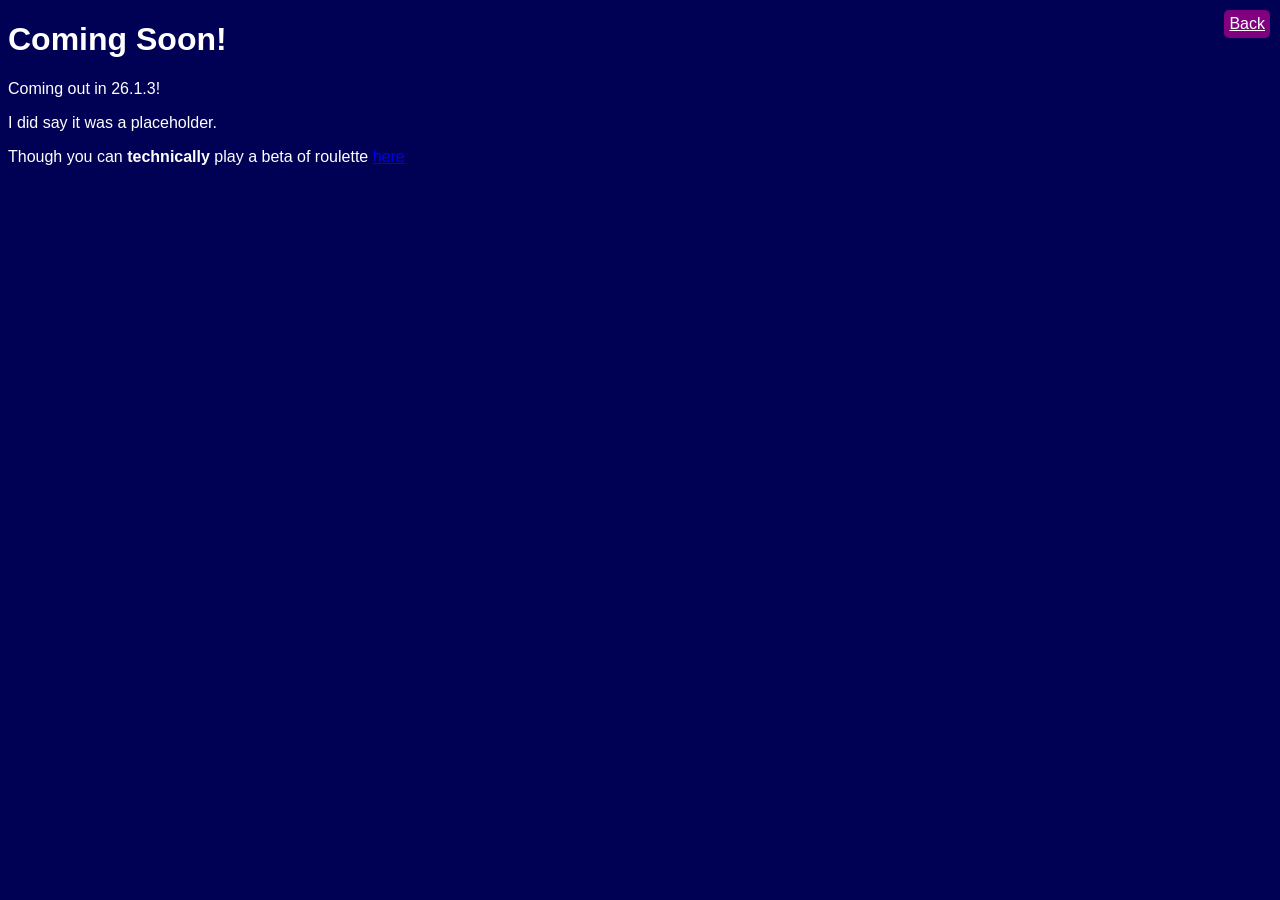
==== games/index.html @ c98c4b9a "Update to 26.1.2" ====
<!DOCTYPE html>
<html lang="en">
    <head>
        <title>Cat List | Games</title>
        <meta charset="UTF-8">
        <meta name="viewport" content="width=device-width, initial-scale=1">
        <link href="style.css" rel="stylesheet">
        <link href="../cssmain.css" rel="stylesheet">
    </head>
    <body>
        <h1>Coming Soon!</h1>
        <p>Coming out in 26.1.3!</p>
        <p>I did say it was a placeholder.</p>
        <p>Though you can <strong>technically</strong> play a beta of roulette <a href="roulette/index.html">here</a></p>
        <a href="../index.html" class="backbtn">Back</a>
    </body>
</html>
---- cssmain.css ----
html {
    background-color: #000055;
    color: white;
    font-family: Arial, Helvetica, sans-serif;
}

.backbtn {
    background-color: purple;
    color: white;
    position: fixed;
    top: 5px;
    right: 5px;
    margin: 5px;
    padding: 5px;
    border-radius: 5px;
    transition: color 0.5s ease, background-color 0.5s ease, transform 0.5s ease;
}

.backbtn:hover {
    background-color: pink;
    color: black;
    transform: scale(1.05);
}
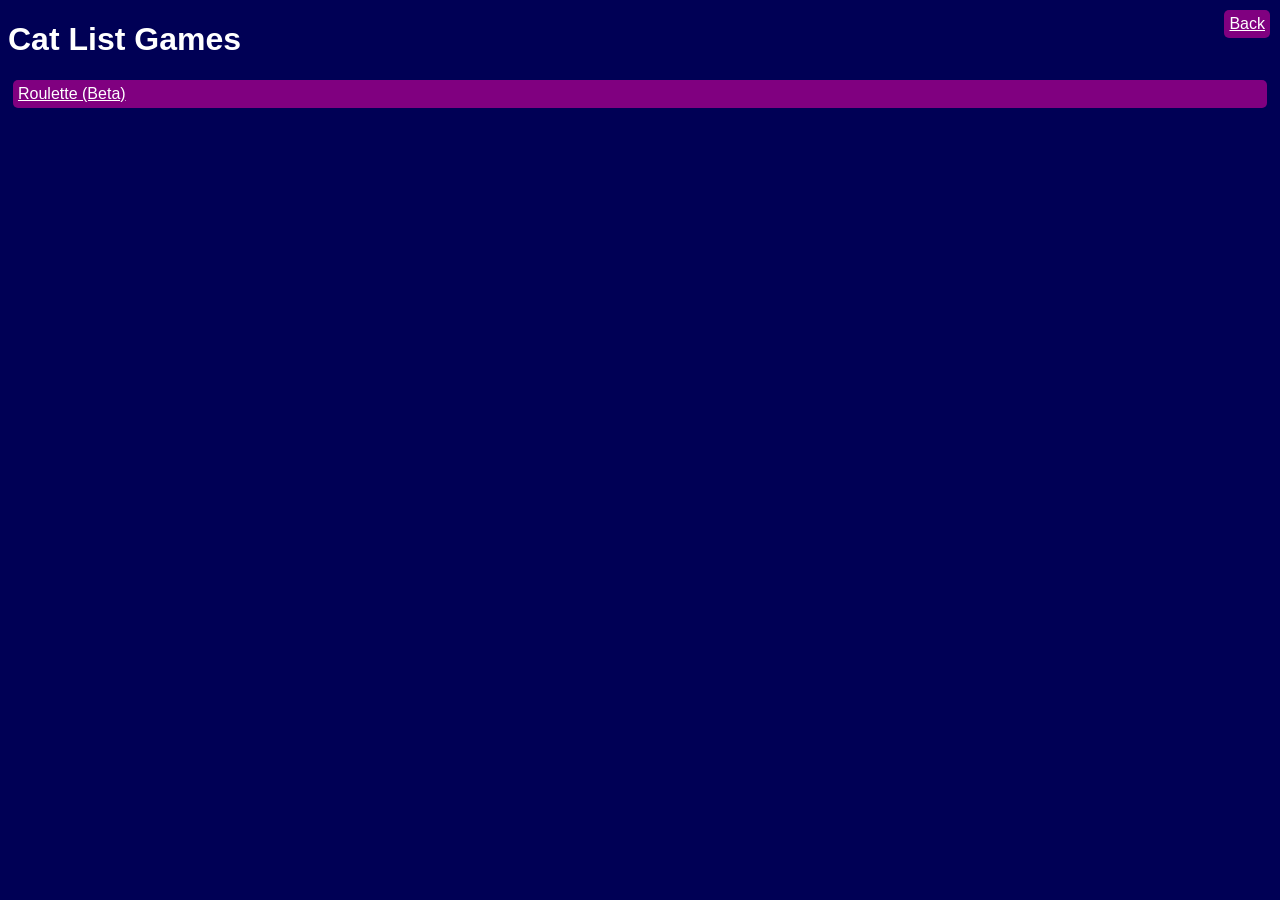
==== commit 296c4722: "Overwrite repository with local folder" ====
--- a/games/index.html
+++ b/games/index.html
@@ -8,10 +8,8 @@
         <link href="../cssmain.css" rel="stylesheet">
     </head>
     <body>
-        <h1>Coming Soon!</h1>
-        <p>Coming out in 26.1.3!</p>
-        <p>I did say it was a placeholder.</p>
-        <p>Though you can <strong>technically</strong> play a beta of roulette <a href="roulette/index.html">here</a></p>
+        <h1>Cat List Games</h1>
+        <a href="roulette/index.html">Roulette (Beta)</a>
         <a href="../index.html" class="backbtn">Back</a>
     </body>
 </html>
--- a/games/style.css
+++ b/games/style.css
@@ -0,0 +1,16 @@
+a {
+    background-color: purple;
+    padding: 5px;
+    color: white;
+    margin: 5px;
+    border-radius: 5px;
+    transition: color 0.5s ease, background-color 0.5s ease, transform 0.5s ease;
+    display: flex;
+    flex-direction: row;
+}
+
+a:hover {
+    background-color: pink;
+    color: black;
+    transform: scale(1.01);
+}
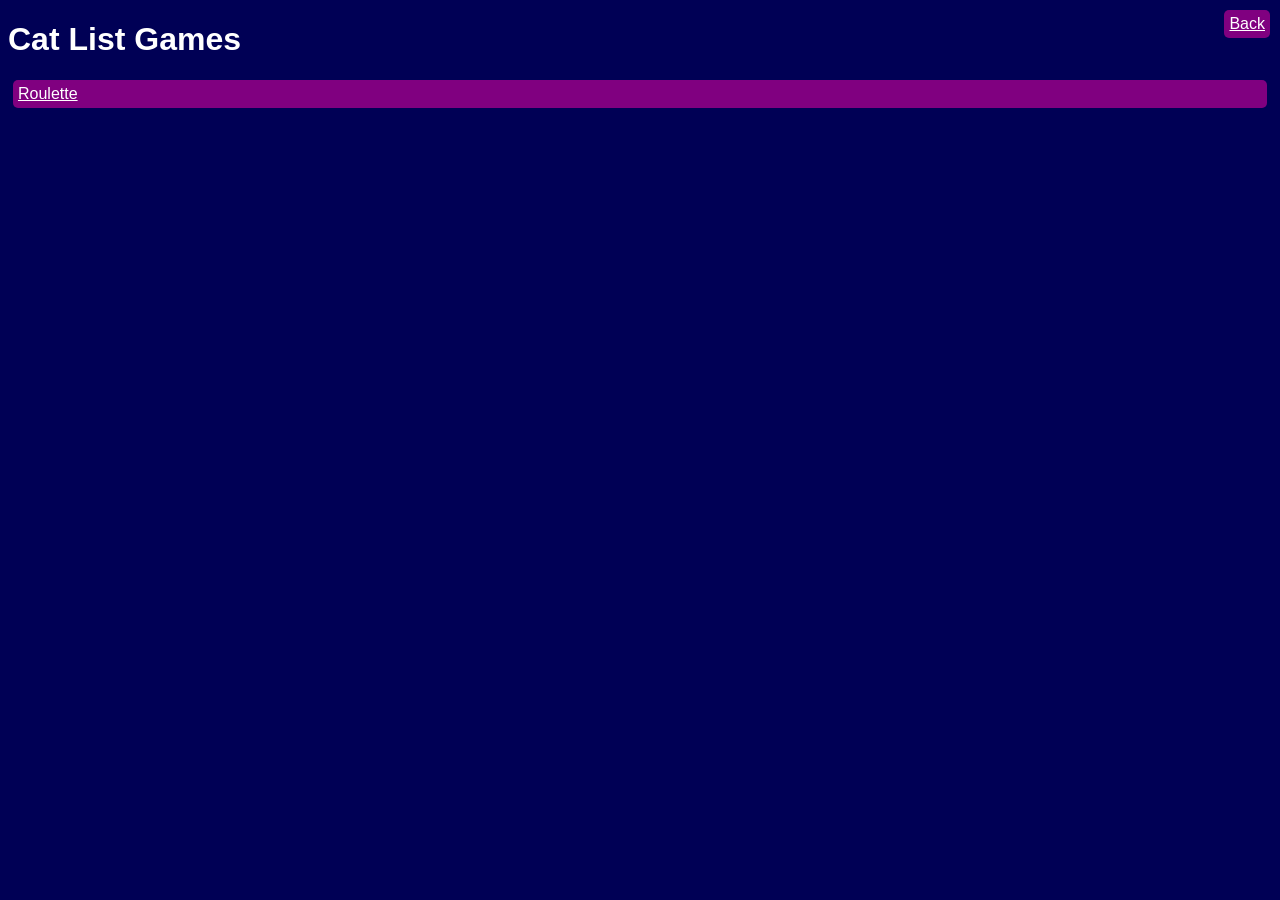
==== commit 8b071d00: "Overwrite repository with local folder" ====
--- a/games/index.html
+++ b/games/index.html
@@ -9,7 +9,7 @@
     </head>
     <body>
         <h1>Cat List Games</h1>
-        <a href="roulette/index.html">Roulette (Beta)</a>
+        <a href="roulette/index.html">Roulette</a>
         <a href="../index.html" class="backbtn">Back</a>
     </body>
 </html>
--- a/cssmain.css
+++ b/cssmain.css
@@ -22,3 +22,20 @@
     transform: scale(1.05);
 }
 
+.container {
+    background-color: rgb(170, 25, 170);
+    padding: 4px;
+    color: white;
+    margin: 15px;
+    border-radius: 5px;
+    transition: color 0.5s ease, background-color 0.5s ease, transform 0.5s ease;
+}
+
+.innercontainer {
+    background-color: purple;
+    padding: 4px;
+    color: white;
+    margin: 15px;
+    border-radius: 5px;
+    transition: color 0.5s ease, background-color 0.5s ease, transform 0.5s ease;
+}
